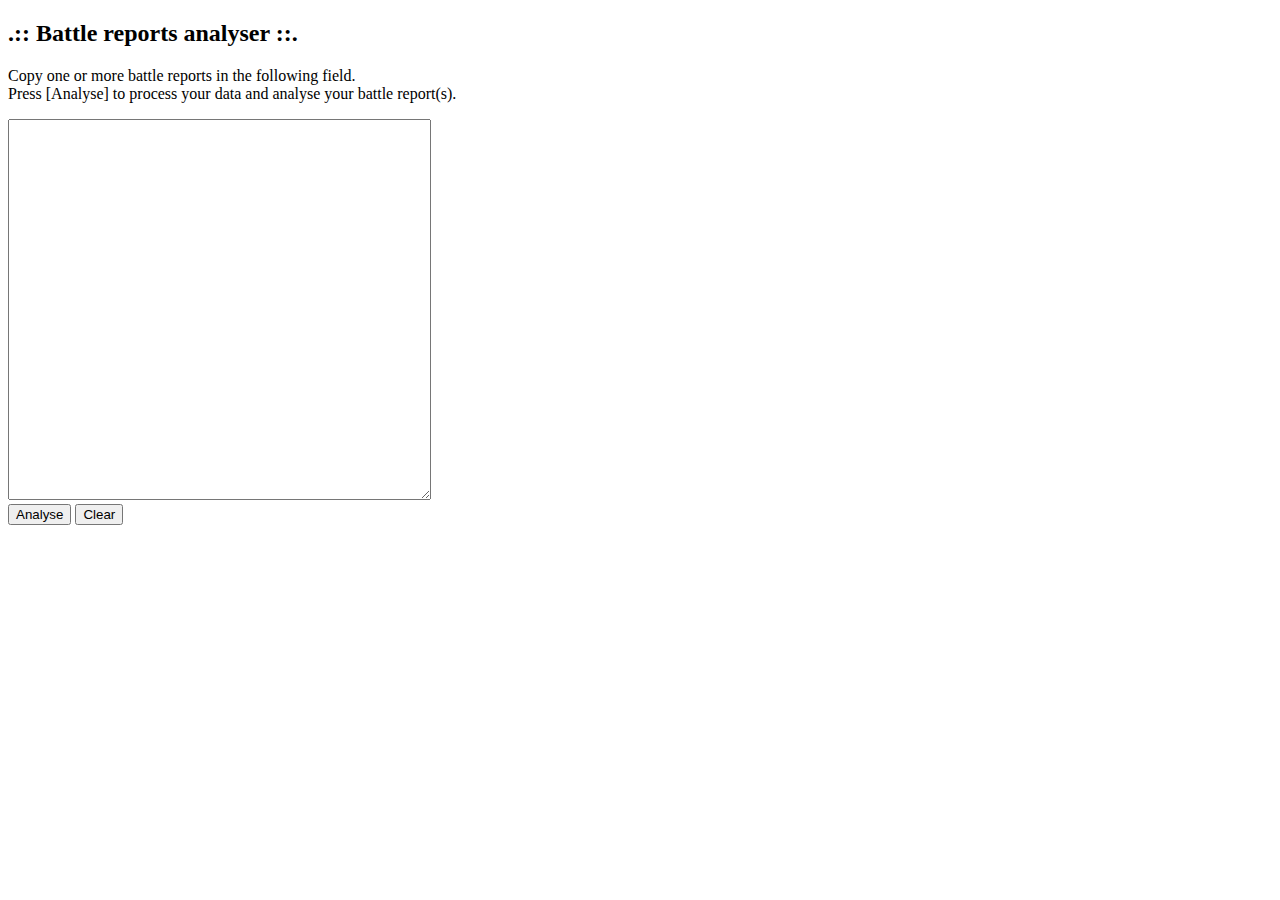
==== battle_reports/index.html @ 15516e2d "Initial import" ====
<?xml version="1.0" encoding="UTF-8"?>
<!DOCTYPE html
    PUBLIC "-//W3C//DTD XHTML 1.0 Strict//EN" 
    "http://www.w3.org/TR/xhtml1/DTD/xhtml1-strict.dtd">
<html xmlns="http://www.w3.org/1999/xhtml" xml:lang="en" lang="en">
<head>
    <title> .:: Battle reports analyser ::. </title>
</head>
<body>
    <h2> .:: Battle reports analyser ::. </h2>
    <div>
        <p>
            Copy one or more battle reports in the following field.<br />
            Press [Analyse] to process your data and analyse your battle
            report(s).
        </p>
    </div>
    <form action="/battle_reports/result" method="post">
        <div>
            <textarea name="content" rows="25" cols="50"></textarea>
        </div>
        <div>
            <input type="submit" value="Analyse"/>
            <input type="reset" value="Clear"/>
        </div>
    </form>
</body>
</html>
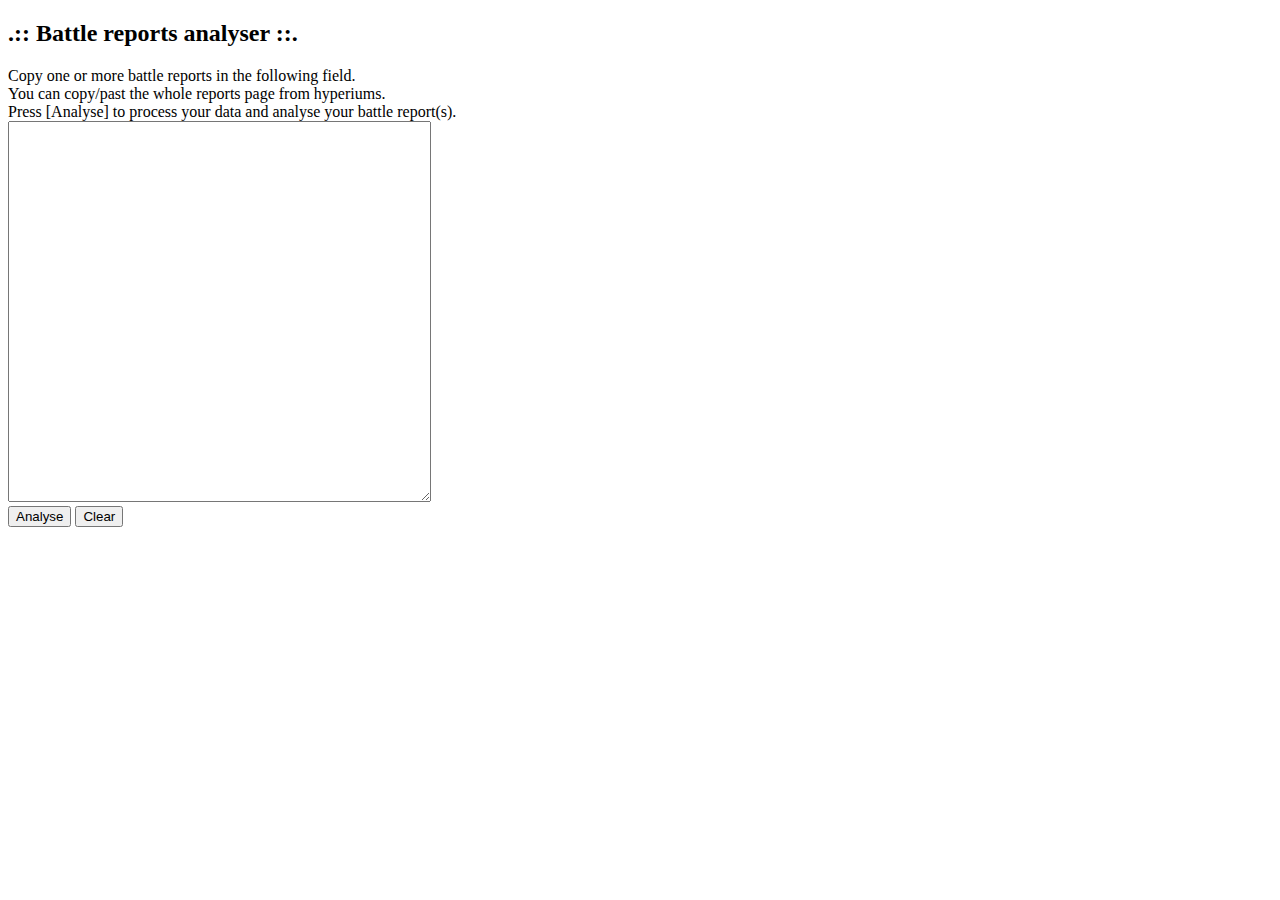
==== commit 238686e2: "Cleaned submit report. Adding hivemind tool (hapi login)." ====
--- a/battle_reports/index.html
+++ b/battle_reports/index.html
@@ -1,6 +1,6 @@
 <?xml version="1.0" encoding="UTF-8"?>
 <!DOCTYPE html
-    PUBLIC "-//W3C//DTD XHTML 1.0 Strict//EN" 
+    PUBLIC "-//W3C//DTD XHTML 1.0 Strict//EN"
     "http://www.w3.org/TR/xhtml1/DTD/xhtml1-strict.dtd">
 <html xmlns="http://www.w3.org/1999/xhtml" xml:lang="en" lang="en">
 <head>
@@ -8,16 +8,17 @@
 </head>
 <body>
     <h2> .:: Battle reports analyser ::. </h2>
-    <div>
-        <p>
-            Copy one or more battle reports in the following field.<br />
-            Press [Analyse] to process your data and analyse your battle
-            report(s).
-        </p>
-    </div>
-    <form action="/battle_reports/result" method="post">
+    <form action="/battle_reports" method="post">
         <div>
-            <textarea name="content" rows="25" cols="50"></textarea>
+            <label for="content">
+                Copy one or more battle reports in the following field.<br />
+                You can copy/past the whole reports page from hyperiums.<br />
+                Press [Analyse] to process your data and analyse your battle
+                report(s).
+            </label>
+            <br />
+            <textarea name="content" id="content" rows="25" cols="50"></textarea>
+            <br />
         </div>
         <div>
             <input type="submit" value="Analyse"/>
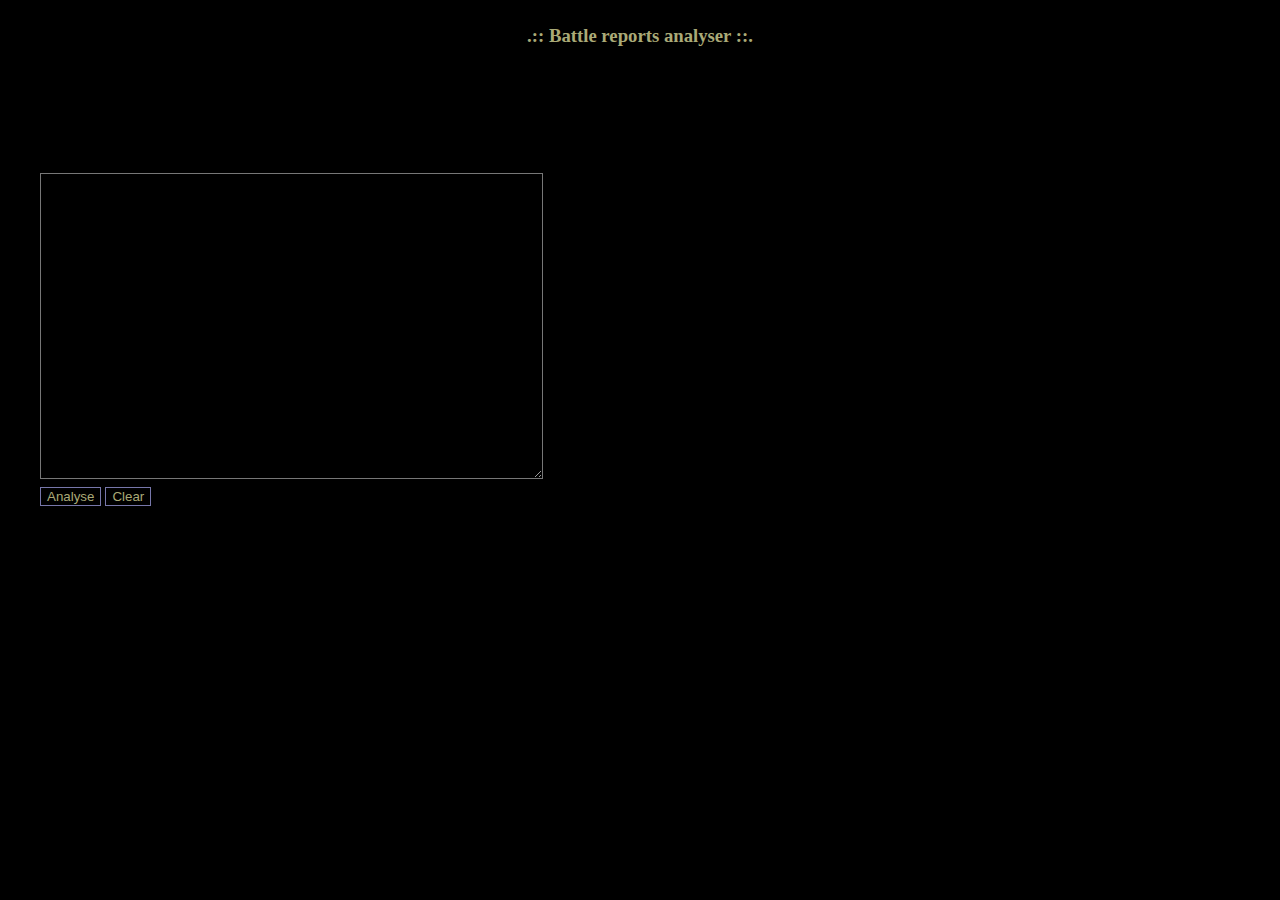
==== commit 7988498a: "Determining the race is done at putting time. CSS implementation." ====
--- a/battle_reports/index.html
+++ b/battle_reports/index.html
@@ -4,26 +4,25 @@
     "http://www.w3.org/TR/xhtml1/DTD/xhtml1-strict.dtd">
 <html xmlns="http://www.w3.org/1999/xhtml" xml:lang="en" lang="en">
 <head>
+    <link rel="stylesheet" type="text/css" href="/stylesheets/main.css" />
     <title> .:: Battle reports analyser ::. </title>
 </head>
 <body>
-    <h2> .:: Battle reports analyser ::. </h2>
-    <form action="/battle_reports" method="post">
-        <div>
-            <label for="content">
-                Copy one or more battle reports in the following field.<br />
-                You can copy/past the whole reports page from hyperiums.<br />
-                Press [Analyse] to process your data and analyse your battle
-                report(s).
-            </label>
-            <br />
-            <textarea name="content" id="content" rows="25" cols="50"></textarea>
-            <br />
-        </div>
-        <div>
-            <input type="submit" value="Analyse"/>
-            <input type="reset" value="Clear"/>
-        </div>
-    </form>
+    <h3> .:: Battle reports analyser ::. </h3>
+    <div id="left">
+        <form action="/battle_reports" method="post">
+            <p>
+                <label for="content">
+                    Copy one or more battle reports in the following field.<br />
+                    You can copy/past the whole reports page.<br />
+                    Press [Analyse] to process your data and analyse your battle
+                    report(s).<br /><br />
+                </label>
+                <textarea name="content" id="content" class="textfield-medium" rows="20" cols="60"></textarea><br />
+                <input type="submit" value="Analyse" class="button"/>
+                <input type="reset" value="Clear" class="button"/>
+            </p>
+        </form>
+    </div>
 </body>
 </html>
--- a/stylesheets/main.css
+++ b/stylesheets/main.css
@@ -0,0 +1,144 @@
+body
+{
+    background-color: #000000;
+    margin: auto;
+    margin-top: 25px;
+}
+
+h2
+{
+    text-align: center;
+    margin-bottom: 40px;
+    color: #AAAA77;
+}
+
+h3
+{
+    margin-top: 20px;
+    margin-bottom: 20px;
+    text-align: center;
+    color: #AAAA77;
+}
+
+fieldset
+{
+    margin-top: 15px;
+    margin-bottom: 30px;
+    padding-top: 10px;
+    padding-left: 20px;
+    padding-bottom: 10px;
+    width: 350px;
+    border: 1px solid;
+}
+
+fieldset.result
+{
+    width: 720px;
+}
+
+legend
+{
+    color: #7777AA;
+}
+
+ul
+{
+   list-style-type: square;
+}
+
+li
+{
+    margin-bottom: 10px;
+}
+
+a
+{
+    text-decoration: none;
+    color: #AAAA77;
+}
+
+a:hover
+{
+    color: #7777AA;
+}
+
+a:visited
+{
+    text-decoration: none;
+}
+
+.button
+{
+    color: #AAAA77;
+    font-family: verdana,arial,sans-serif;
+    font-weight: normal;
+    background-color: #000000;
+    background: transparent;
+    margin-top: 4px;
+    border: 1px solid #7777AA;
+}
+
+.button:hover
+{
+    color:#DDDDAA;background-color: #2A2A2A;
+    border-top-color:#9999FF;
+    border-left-color:#9999FF;
+    border-bottom-color:#888888;
+    border-right-color:#888888;
+}
+
+.content-table
+{
+    margin: auto;
+    table-layout: fixed;
+}
+
+.content-form
+{
+    padding: 1px;
+    color: #AAAA77;
+}
+
+.result-cell
+{
+    text-align: center;
+    padding: 1px;
+    color: #AAAA77;
+}
+
+.textfield-medium
+{
+    color: #AAAA77;
+    border: 1px solid #777777;
+    background-color: #000000;
+    background: transparent;
+}
+
+label.radio
+{
+    color: #AAAA77;
+    margin-right: 10px;
+}
+
+#left
+{
+    float: left;
+    margin-left: 40px;
+    width: 420px;
+}
+
+#right
+{
+    padding-top: 1px;
+    margin-left: 455px;
+}
+
+#login-button
+{
+    padding-top: 20px;
+}
+
+#update-button
+{
+    margin-right: 15px;
+}
